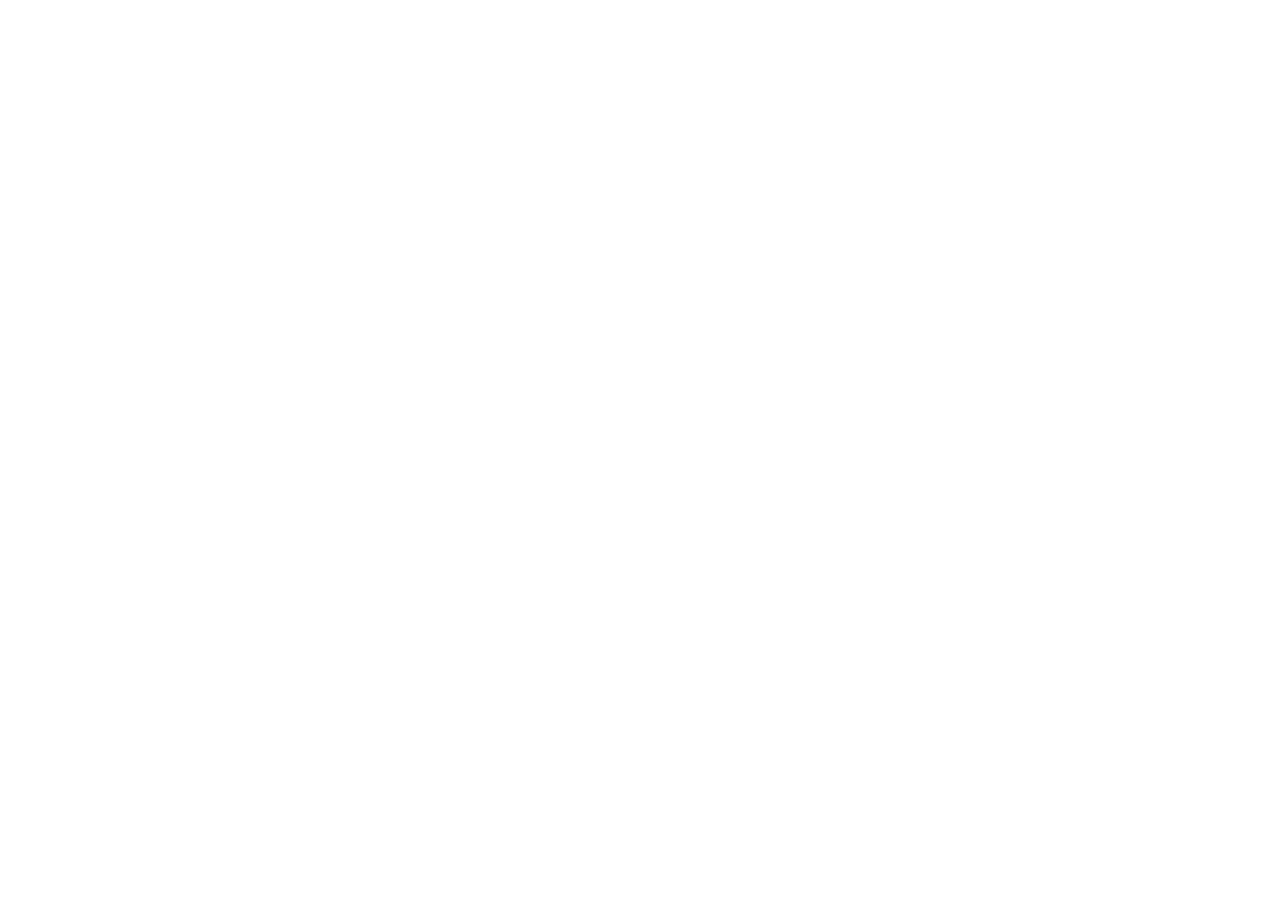
==== index.html @ 98158d1d "primer commit" ====
<!DOCTYPE html>
<html lang="en">
  <head>
    <meta charset="UTF-8" />
    <meta http-equiv="X-UA-Compatible" content="IE=edge" />
    <meta name="viewport" content="width=device-width, initial-scale=1.0" />
    <title>Document</title>
  </head>
  <body></body>
</html>
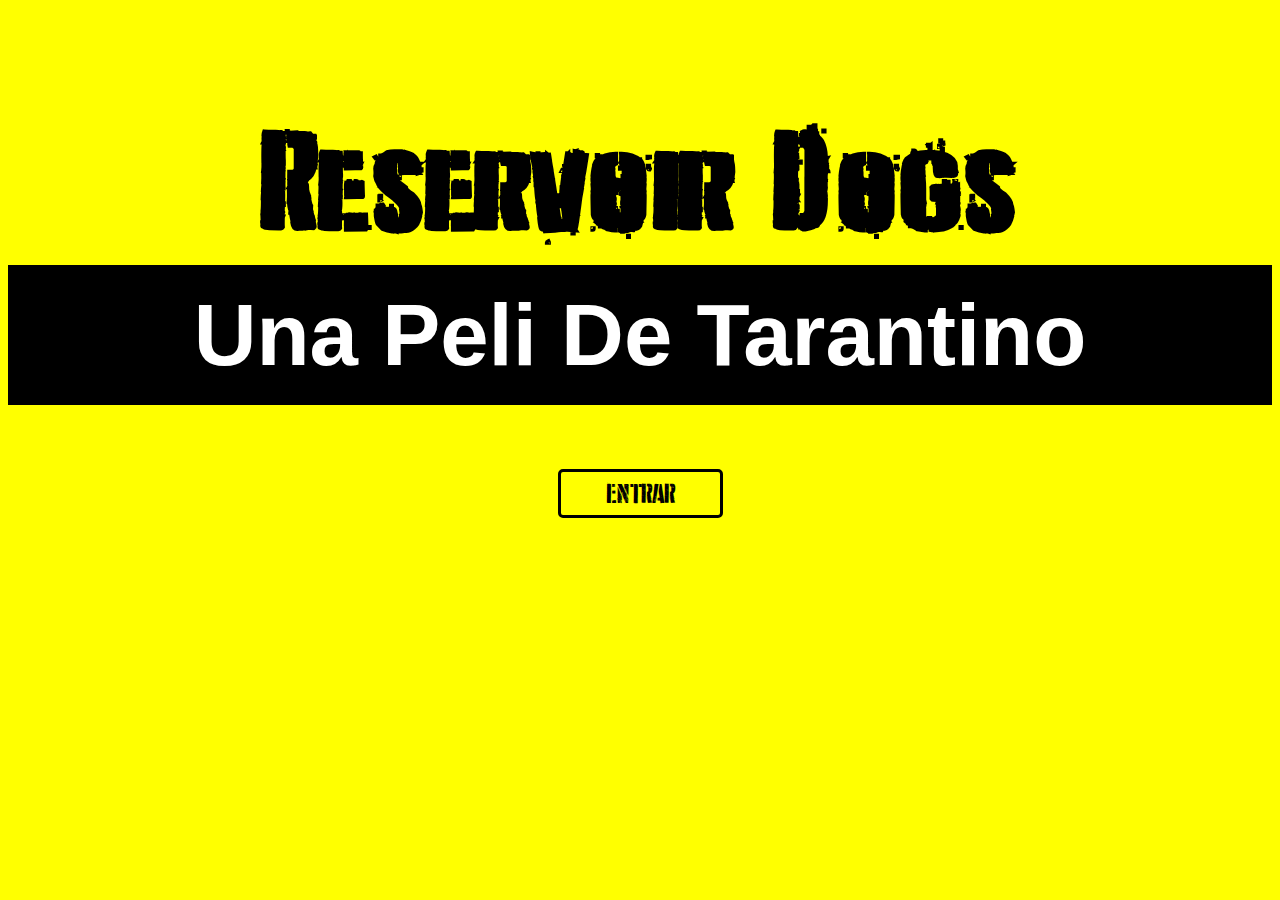
==== commit ef448205: "probando fontface" ====
--- a/index.html
+++ b/index.html
@@ -5,6 +5,59 @@
     <meta http-equiv="X-UA-Compatible" content="IE=edge" />
     <meta name="viewport" content="width=device-width, initial-scale=1.0" />
     <title>Document</title>
+    <link rel="stylesheet" href="/fonts/stylesheet.css" />
+    <style>
+      h1 {
+        font-family: "d_day_stencilregular";
+        width: 100%;
+        text-align: center;
+        text-transform: capitalize;
+        font-size: 150px;
+        margin-bottom: 0px;
+      }
+
+      h2 {
+        font-family: Impact, Haettenschweiler, "Arial Narrow Bold", sans-serif;
+        width: 100%;
+        text-align: center;
+        text-transform: capitalize;
+        font-size: 87px;
+        margin-top: 0px;
+        background: black;
+        color: white;
+        padding-top: 20px;
+        padding-bottom: 20px;
+      }
+
+      body {
+        background-color: yellow;
+      }
+
+      p {
+        text-align: center;
+      }
+
+      .btn {
+        font-family: d_day_stencilregular;
+        font-size: 30px;
+        color: black;
+        padding: 5px 45px 5px 45px;
+        text-decoration: none;
+        border-radius: 5px;
+        border: 3px solid black;
+      }
+
+      .btn:hover {
+        background: white;
+        color: black;
+        border: 5px solid purple;
+        font-size: 40px;
+      }
+    </style>
   </head>
-  <body></body>
+  <body>
+    <h1>Reservoir dogs</h1>
+    <h2>Una peli de Tarantino</h2>
+    <p><a href="sinopsis.html" class="btn">ENTRAR</a></p>
+  </body>
 </html>
--- a/fonts/stylesheet.css
+++ b/fonts/stylesheet.css
@@ -0,0 +1,12 @@
+/*! Generated by Font Squirrel (https://www.fontsquirrel.com) on January 31, 2022 */
+
+
+
+@font-face {
+    font-family: 'd_day_stencilregular';
+    src: url('d_day_stencil-webfont.woff2') format('woff2'),
+         url('d_day_stencil-webfont.woff') format('woff');
+    font-weight: normal;
+    font-style: normal;
+
+}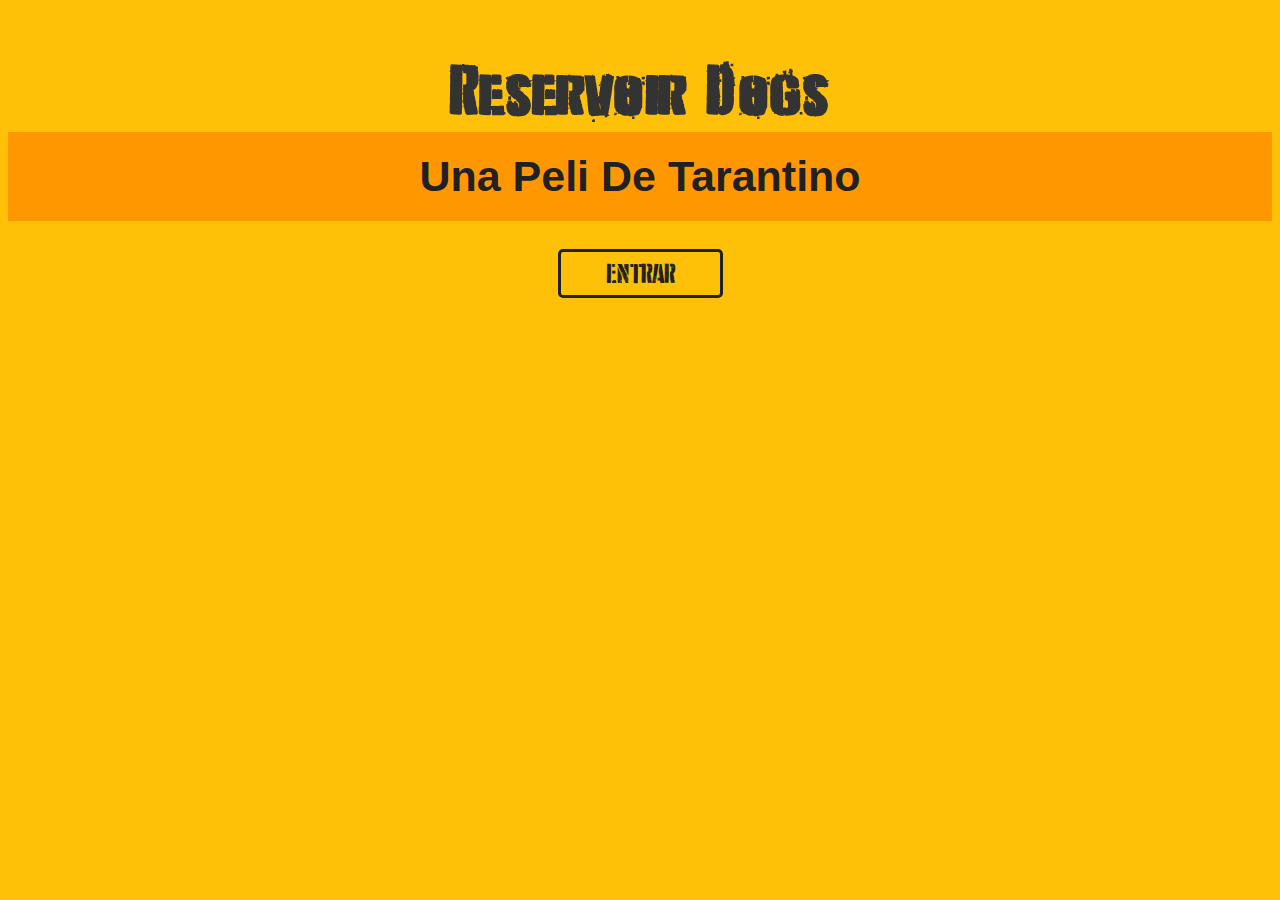
==== commit 3b3bb9c1: "fonts" ====
--- a/index.html
+++ b/index.html
@@ -5,14 +5,14 @@
     <meta http-equiv="X-UA-Compatible" content="IE=edge" />
     <meta name="viewport" content="width=device-width, initial-scale=1.0" />
     <title>Document</title>
-    <link rel="stylesheet" href="/fonts/stylesheet.css" />
+    <link rel="stylesheet" href="fonts/stylesheet.css" />
     <style>
       h1 {
         font-family: "d_day_stencilregular";
         width: 100%;
         text-align: center;
         text-transform: capitalize;
-        font-size: 150px;
+        font-size: 75px;
         margin-bottom: 0px;
       }
 
@@ -21,16 +21,17 @@
         width: 100%;
         text-align: center;
         text-transform: capitalize;
-        font-size: 87px;
+        font-size: 43px;
         margin-top: 0px;
-        background: black;
-        color: white;
+        background: #ff9800;
+        color: #212121;
         padding-top: 20px;
         padding-bottom: 20px;
       }
 
       body {
-        background-color: yellow;
+        background-color: #ffc107;
+        color: #333;
       }
 
       p {
@@ -40,18 +41,17 @@
       .btn {
         font-family: d_day_stencilregular;
         font-size: 30px;
-        color: black;
+        color: #212121;
         padding: 5px 45px 5px 45px;
         text-decoration: none;
         border-radius: 5px;
-        border: 3px solid black;
+        border: 3px solid #212121;
       }
 
       .btn:hover {
-        background: white;
+        background: #ffecb3;
         color: black;
-        border: 5px solid purple;
-        font-size: 40px;
+        border: 5px solid #ffa000;
       }
     </style>
   </head>
--- a/fonts/stylesheet.css
+++ b/fonts/stylesheet.css
@@ -1,12 +1,9 @@
 /*! Generated by Font Squirrel (https://www.fontsquirrel.com) on January 31, 2022 */
 
-
-
 @font-face {
-    font-family: 'd_day_stencilregular';
-    src: url('d_day_stencil-webfont.woff2') format('woff2'),
-         url('d_day_stencil-webfont.woff') format('woff');
-    font-weight: normal;
-    font-style: normal;
-
-}+  font-family: "d_day_stencilregular";
+  src: url("d_day_stencil-webfont.woff2") format("woff2"),
+    url("d_day_stencil-webfont.woff") format("woff");
+  font-weight: normal;
+  font-style: normal;
+}
